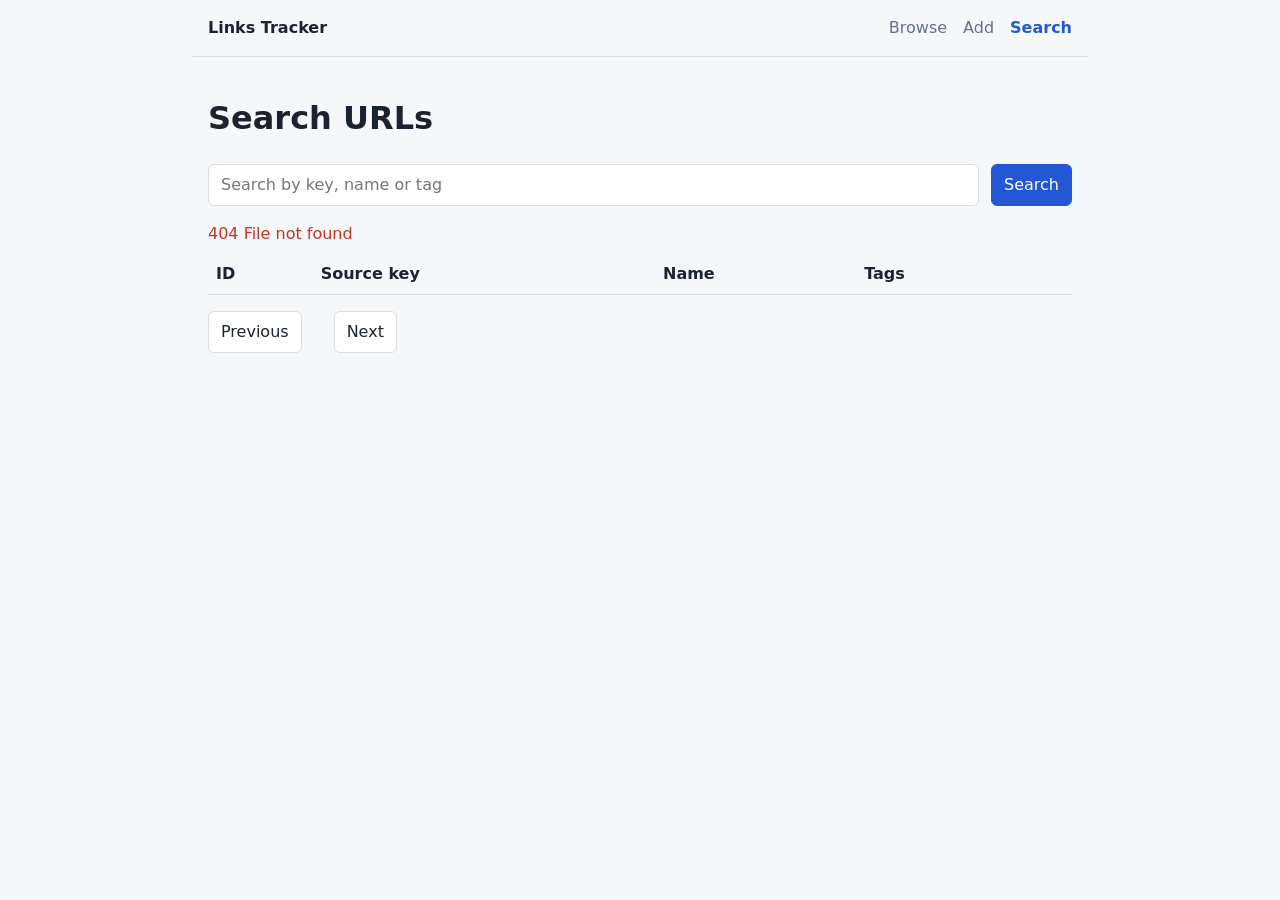
==== frontend/public/search.html @ ba0eee3b "Add frontend search page with delete and shared paginated list Co-Authored-By: Claude Sonnet 5.5 <no" ====
<!doctype html>
<html lang="en">
<head>
  <meta charset="utf-8">
  <meta name="viewport" content="width=device-width, initial-scale=1">
  <title>Search · Links Tracking System</title>
  <link rel="stylesheet" href="style.css">
</head>
<body>
  <nav id="nav"></nav>
  <main>
    <h1>Search URLs</h1>
    <div id="list"></div>
  </main>
  <script type="module">
    import { mountList, renderNav } from "./app.js";
    renderNav(document.getElementById("nav"), "search.html");
    mountList(document.getElementById("list"), { searchable: true, deletable: true });
  </script>
</body>
</html>
---- frontend/public/style.css ----
:root {
  --bg: #f6f7f9;
  --card: #fff;
  --text: #1c2330;
  --muted: #667085;
  --border: #d9dde5;
  --accent: #2457d6;
  --danger: #c0352b;
  --ok: #1d7a46;
  color-scheme: light dark;
}

@media (prefers-color-scheme: dark) {
  :root {
    --bg: #14171c;
    --card: #1d222a;
    --text: #e8ebf0;
    --muted: #98a2b3;
    --border: #353c48;
    --accent: #6f95f5;
    --danger: #f0776d;
    --ok: #55c487;
  }
}

* { box-sizing: border-box; }

body {
  margin: 0;
  background: var(--bg);
  color: var(--text);
  font: 16px/1.5 system-ui, sans-serif;
}

main, nav { max-width: 56rem; margin: 0 auto; padding: 1rem; }

nav { display: flex; gap: 1rem; align-items: center; border-bottom: 1px solid var(--border); }
nav strong { margin-right: auto; }
nav a { color: var(--muted); text-decoration: none; }
nav a[aria-current] { color: var(--accent); font-weight: 600; }

.card { background: var(--card); border: 1px solid var(--border); border-radius: 8px; padding: 1rem; }

form { display: grid; gap: 0.75rem; max-width: 28rem; }
form.inline { display: flex; max-width: none; margin-bottom: 1rem; }
form.inline input { flex: 1; }
label { display: grid; gap: 0.25rem; font-weight: 500; }
small { color: var(--muted); font-weight: 400; }

input, button {
  font: inherit;
  padding: 0.5rem 0.75rem;
  border: 1px solid var(--border);
  border-radius: 6px;
  background: var(--card);
  color: var(--text);
}
button { cursor: pointer; }
button.primary { background: var(--accent); border-color: var(--accent); color: #fff; }
button.danger { color: var(--danger); border-color: var(--danger); }
button:disabled { opacity: 0.5; cursor: default; }

table { width: 100%; border-collapse: collapse; }
th, td { text-align: left; padding: 0.5rem; border-bottom: 1px solid var(--border); }
.tag { display: inline-block; padding: 0 0.5rem; margin-right: 0.25rem; border: 1px solid var(--border); border-radius: 99px; font-size: 0.85rem; }

.status { min-height: 1.5rem; margin: 0.5rem 0; }
.status.ok { color: var(--ok); }
.status.error { color: var(--danger); }

.pager { display: flex; gap: 1rem; align-items: center; margin-top: 1rem; color: var(--muted); }
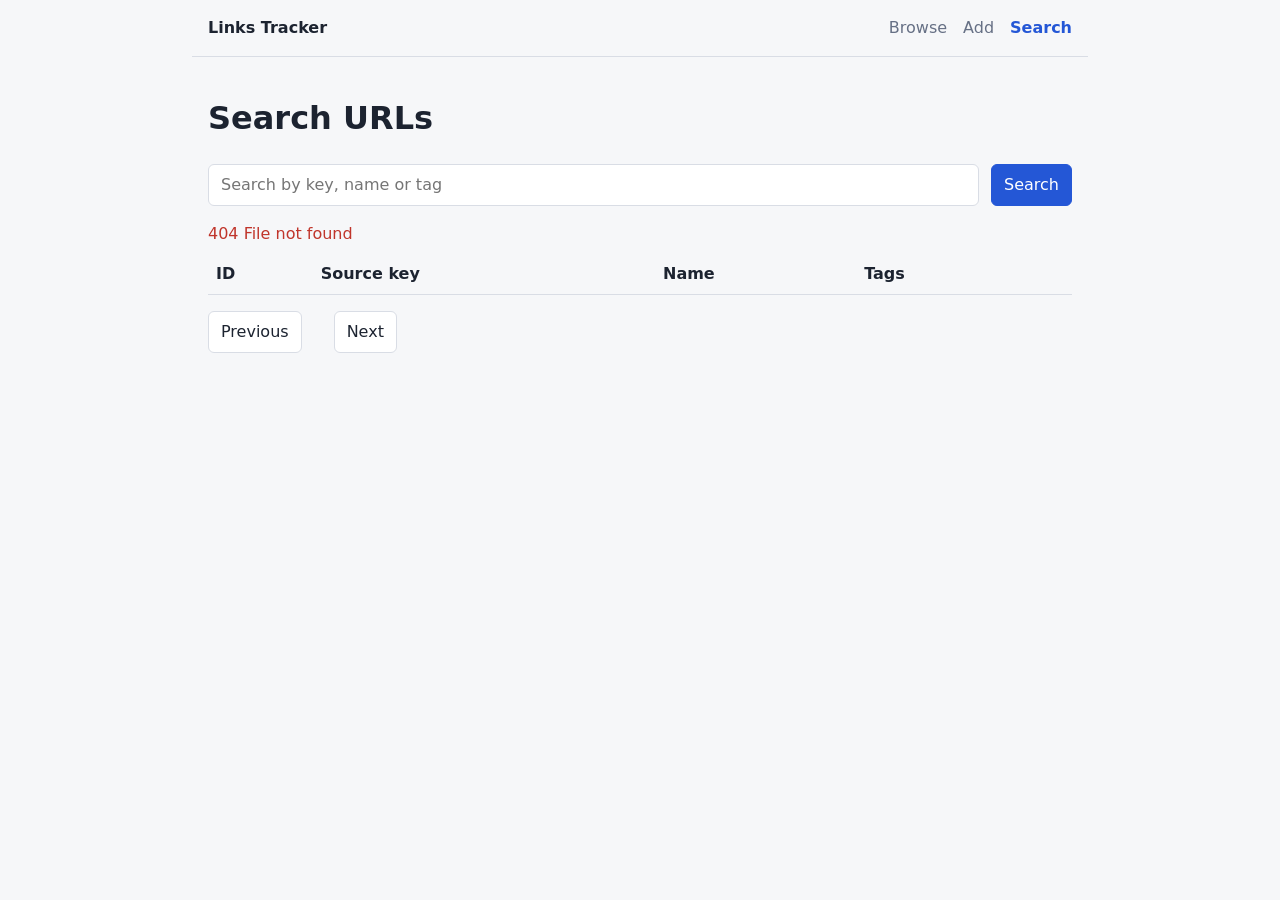
==== commit 2c3bc5a8: "Enhance search functionality to allow editing of URL names and tags" ====
--- a/frontend/public/search.html
+++ b/frontend/public/search.html
@@ -15,7 +15,11 @@
   <script type="module">
     import { mountList, renderNav } from "./app.js";
     renderNav(document.getElementById("nav"), "search.html");
-    mountList(document.getElementById("list"), { searchable: true, deletable: true });
+    mountList(document.getElementById("list"), {
+      searchable: true,
+      deletable: true,
+      editable: true,
+    });
   </script>
 </body>
 </html>
--- a/frontend/public/style.css
+++ b/frontend/public/style.css
@@ -57,12 +57,19 @@
 }
 button { cursor: pointer; }
 button.primary { background: var(--accent); border-color: var(--accent); color: #fff; }
+@media (prefers-color-scheme: dark) {
+  button.primary { color: var(--bg); }
+}
+button.edit { min-width: 2.5rem; }
 button.danger { color: var(--danger); border-color: var(--danger); }
 button:disabled { opacity: 0.5; cursor: default; }
 
 table { width: 100%; border-collapse: collapse; }
 th, td { text-align: left; padding: 0.5rem; border-bottom: 1px solid var(--border); }
 .tag { display: inline-block; padding: 0 0.5rem; margin-right: 0.25rem; border: 1px solid var(--border); border-radius: 99px; font-size: 0.85rem; }
+.row-edit-input { width: 100%; min-width: 8rem; }
+.row-actions { white-space: nowrap; }
+.row-actions button + button { margin-left: 0.5rem; }
 
 .status { min-height: 1.5rem; margin: 0.5rem 0; }
 .status.ok { color: var(--ok); }
